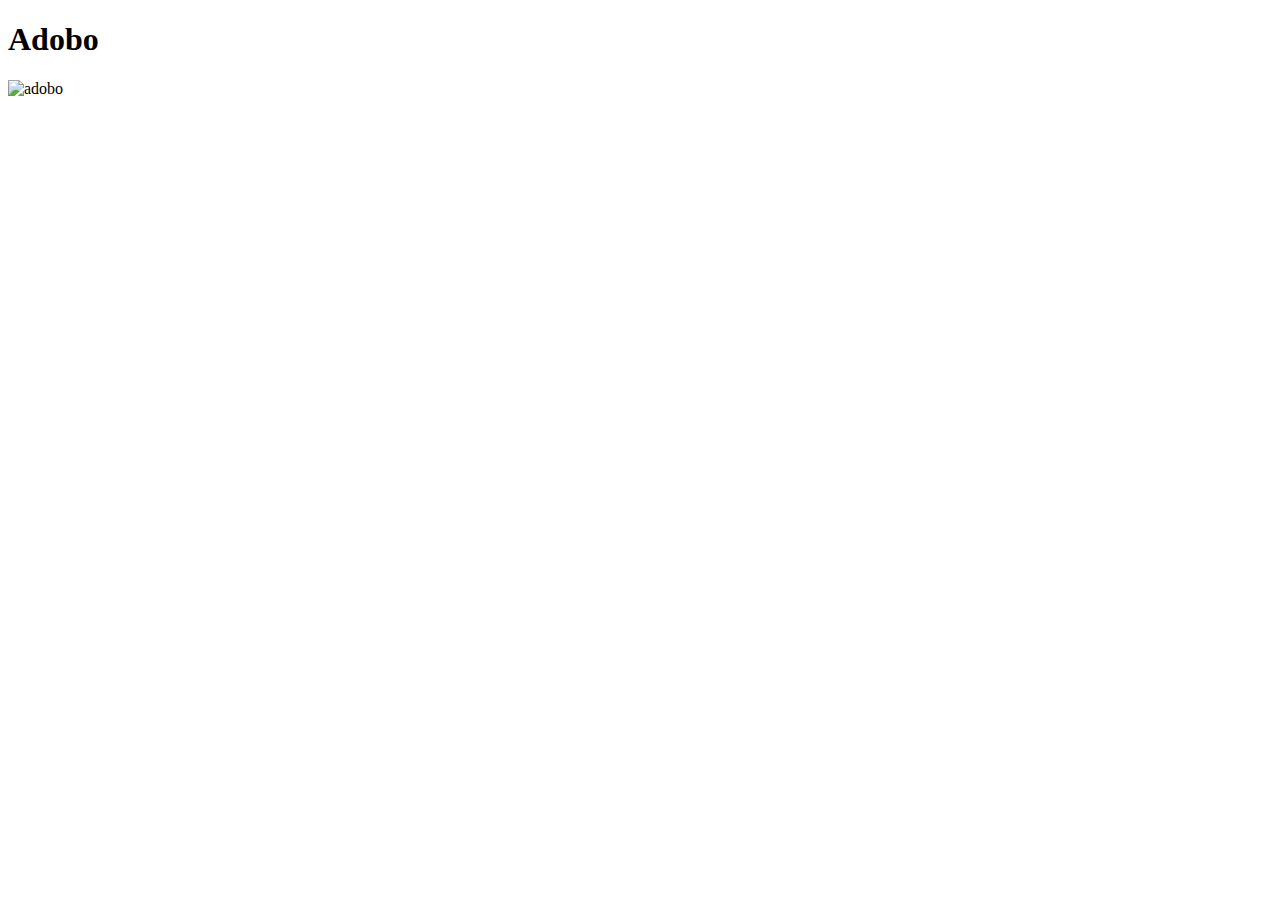
==== recipes/adobo.html @ 3a07211c "Add adobo html" ====
<!DOCTYPE html>
<html lang="en">
<head>
    <meta charset="utf-8">
    <title></title>
</head>
<body>
    <h1>Adobo</h1>
    <img src="../img/adobo.jpg" alt="adobo" height="300" width="250">

</body>
</html>
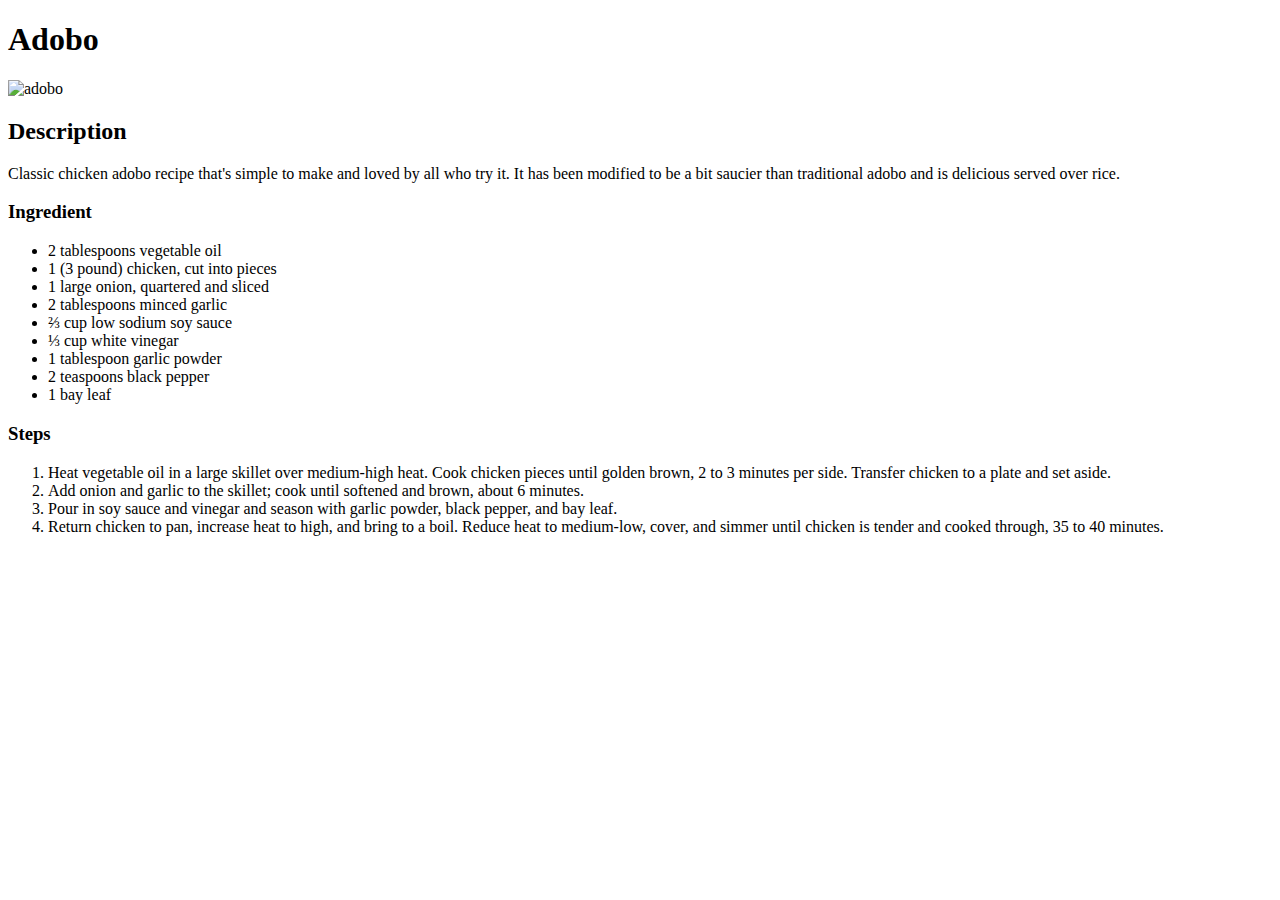
==== commit 69ec6787: "Update adobo.html" ====
--- a/recipes/adobo.html
+++ b/recipes/adobo.html
@@ -8,5 +8,32 @@
     <h1>Adobo</h1>
     <img src="../img/adobo.jpg" alt="adobo" height="300" width="250">
 
+    <h2>Description</h2>
+    <p>
+        Classic chicken adobo recipe that's simple to make and loved by all who try it. It has been modified to be a bit saucier than traditional adobo and is delicious served over rice.
+    </p>
+
+    <h3>Ingredient</h3>
+    <ul>
+        <li>2 tablespoons vegetable oil</li>
+        <li>1 (3 pound) chicken, cut into pieces</li>
+        <li>1 large onion, quartered and sliced</li>
+        <li>2 tablespoons minced garlic</li>
+        <li>⅔ cup low sodium soy sauce</li>
+        <li>⅓ cup white vinegar</li>
+        <li>1 tablespoon garlic powder</li>
+        <li>2 teaspoons black pepper</li>
+        <li>1 bay leaf</li>
+    </ul>
+
+    <h3>Steps</h3>
+    <ol>
+        <li>Heat vegetable oil in a large skillet over medium-high heat. Cook chicken pieces until golden brown, 2 to 3 minutes per side. Transfer chicken to a plate and set aside.</li>
+        <li>Add onion and garlic to the skillet; cook until softened and brown, about 6 minutes.</li>
+        <li>Pour in soy sauce and vinegar and season with garlic powder, black pepper, and bay leaf.</li>
+        <li>Return chicken to pan, increase heat to high, and bring to a boil. Reduce heat to medium-low, cover, and simmer until chicken is tender and cooked through, 35 to 40 minutes.</li>
+    </ol>
+
+
 </body>
 </html>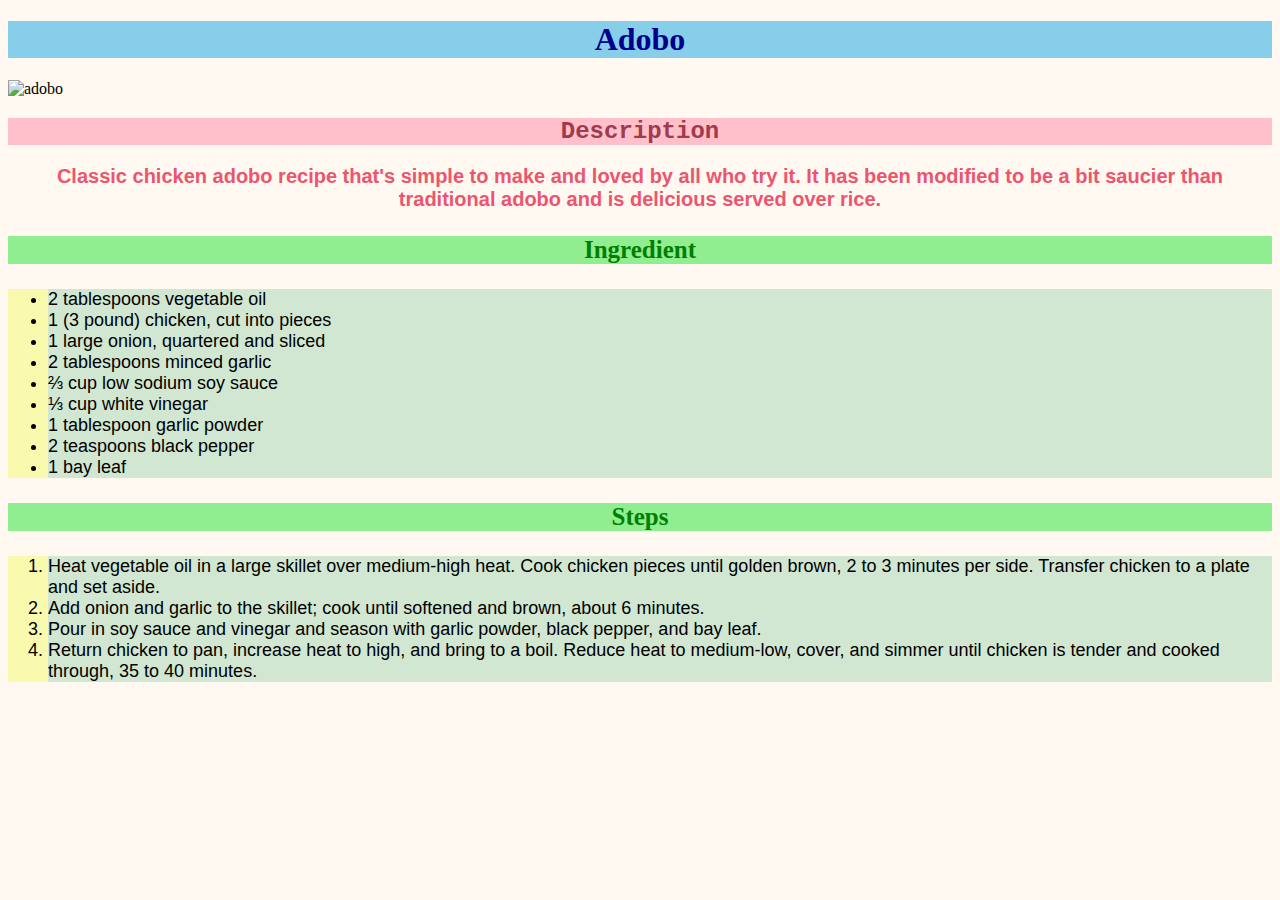
==== commit b98edf13: "Update recipes webpages" ====
--- a/recipes/adobo.html
+++ b/recipes/adobo.html
@@ -2,36 +2,37 @@
 <html lang="en">
 <head>
     <meta charset="utf-8">
-    <title></title>
+    <title>Odin Recipies</title>
+    <link rel="stylesheet" href="../style.css">
 </head>
 <body>
-    <h1>Adobo</h1>
+    <h1 class="title">Adobo</h1>
     <img src="../img/adobo.jpg" alt="adobo" height="300" width="250">
 
-    <h2>Description</h2>
-    <p>
+    <h2 class="description">Description</h2>
+    <p class="description-text">
         Classic chicken adobo recipe that's simple to make and loved by all who try it. It has been modified to be a bit saucier than traditional adobo and is delicious served over rice.
     </p>
 
-    <h3>Ingredient</h3>
-    <ul>
-        <li>2 tablespoons vegetable oil</li>
-        <li>1 (3 pound) chicken, cut into pieces</li>
-        <li>1 large onion, quartered and sliced</li>
-        <li>2 tablespoons minced garlic</li>
-        <li>⅔ cup low sodium soy sauce</li>
-        <li>⅓ cup white vinegar</li>
-        <li>1 tablespoon garlic powder</li>
-        <li>2 teaspoons black pepper</li>
-        <li>1 bay leaf</li>
+    <h3 class="ingredients">Ingredient</h3>
+    <ul class="ingredients-list">
+        <li class="lists">2 tablespoons vegetable oil</li>
+        <li class="lists">1 (3 pound) chicken, cut into pieces</li>
+        <li class="lists">1 large onion, quartered and sliced</li>
+        <li class="lists">2 tablespoons minced garlic</li>
+        <li class="lists">⅔ cup low sodium soy sauce</li>
+        <li class="lists">⅓ cup white vinegar</li>
+        <li class="lists">1 tablespoon garlic powder</li>
+        <li class="lists">2 teaspoons black pepper</li>
+        <li class="lists">1 bay leaf</li>
     </ul>
 
-    <h3>Steps</h3>
-    <ol>
-        <li>Heat vegetable oil in a large skillet over medium-high heat. Cook chicken pieces until golden brown, 2 to 3 minutes per side. Transfer chicken to a plate and set aside.</li>
-        <li>Add onion and garlic to the skillet; cook until softened and brown, about 6 minutes.</li>
-        <li>Pour in soy sauce and vinegar and season with garlic powder, black pepper, and bay leaf.</li>
-        <li>Return chicken to pan, increase heat to high, and bring to a boil. Reduce heat to medium-low, cover, and simmer until chicken is tender and cooked through, 35 to 40 minutes.</li>
+    <h3  class="steps">Steps</h3>
+    <ol class="steps-list">
+        <li class="lists">Heat vegetable oil in a large skillet over medium-high heat. Cook chicken pieces until golden brown, 2 to 3 minutes per side. Transfer chicken to a plate and set aside.</li>
+        <li class="lists">Add onion and garlic to the skillet; cook until softened and brown, about 6 minutes.</li>
+        <li class="lists">Pour in soy sauce and vinegar and season with garlic powder, black pepper, and bay leaf.</li>
+        <li class="lists">Return chicken to pan, increase heat to high, and bring to a boil. Reduce heat to medium-low, cover, and simmer until chicken is tender and cooked through, 35 to 40 minutes.</li>
     </ol>
 
 
--- a/style.css
+++ b/style.css
@@ -0,0 +1,88 @@
+/* ========= TYPE SELECTORS =========
+body{
+    font-family: Georgia, 'Times New Roman', Times, serif;
+    background-color: rgb(255, 249, 241);
+}
+
+h1{
+    background-color: skyblue;
+    color: darkblue;
+    text-align: center;
+}
+
+h2{
+    background-color: pink;
+    color: #a13a4b;
+    text-align: center;
+    font-weight: bold;
+    font-family: 'Courier New', Courier, monospace;
+}
+
+p{
+    font-family: Arial, Helvetica, sans-serif;
+    color: #ed556e;
+    text-align: center;
+    font-weight: bold;
+    font-size: 20px;
+}
+
+h3{
+    background-color: lightgreen;
+    color: green;
+    text-align: center;
+    font-size: 25px;
+}
+
+li{
+    background-color: rgb(209, 231, 209);
+    font-family: Arial, Helvetica, sans-serif;
+    font-size: 18px;
+} */
+
+
+/* ========= CLASS SELECTOR W/ GROUPING SELECTOR ========= */
+*{
+    font-family: Georgia, 'Times New Roman', Times, serif;
+    background-color: rgb(255, 249, 241);
+}
+
+.title{
+    background-color: skyblue;
+    color: darkblue;
+    text-align: center;
+}
+
+.description{
+    background-color: pink;
+    color: #a13a4b;
+    text-align: center;
+    font-weight: bold;
+    font-family: 'Courier New', Courier, monospace;
+}
+
+.description-text{
+    font-family: Arial, Helvetica, sans-serif;
+    color: #ed556e;
+    text-align: center;
+    font-weight: bold;
+    font-size: 20px;
+}
+
+.ingredients,
+.steps{
+    background-color: lightgreen;
+    color: green;
+    text-align: center;
+    font-size: 25px;
+}
+
+.lists{
+    background-color: rgb(209, 231, 209);
+    font-family: Arial, Helvetica, sans-serif;
+    font-size: 18px;
+}
+
+.ingredients-list,
+.steps-list{
+    background-color: #fafaaf;
+}